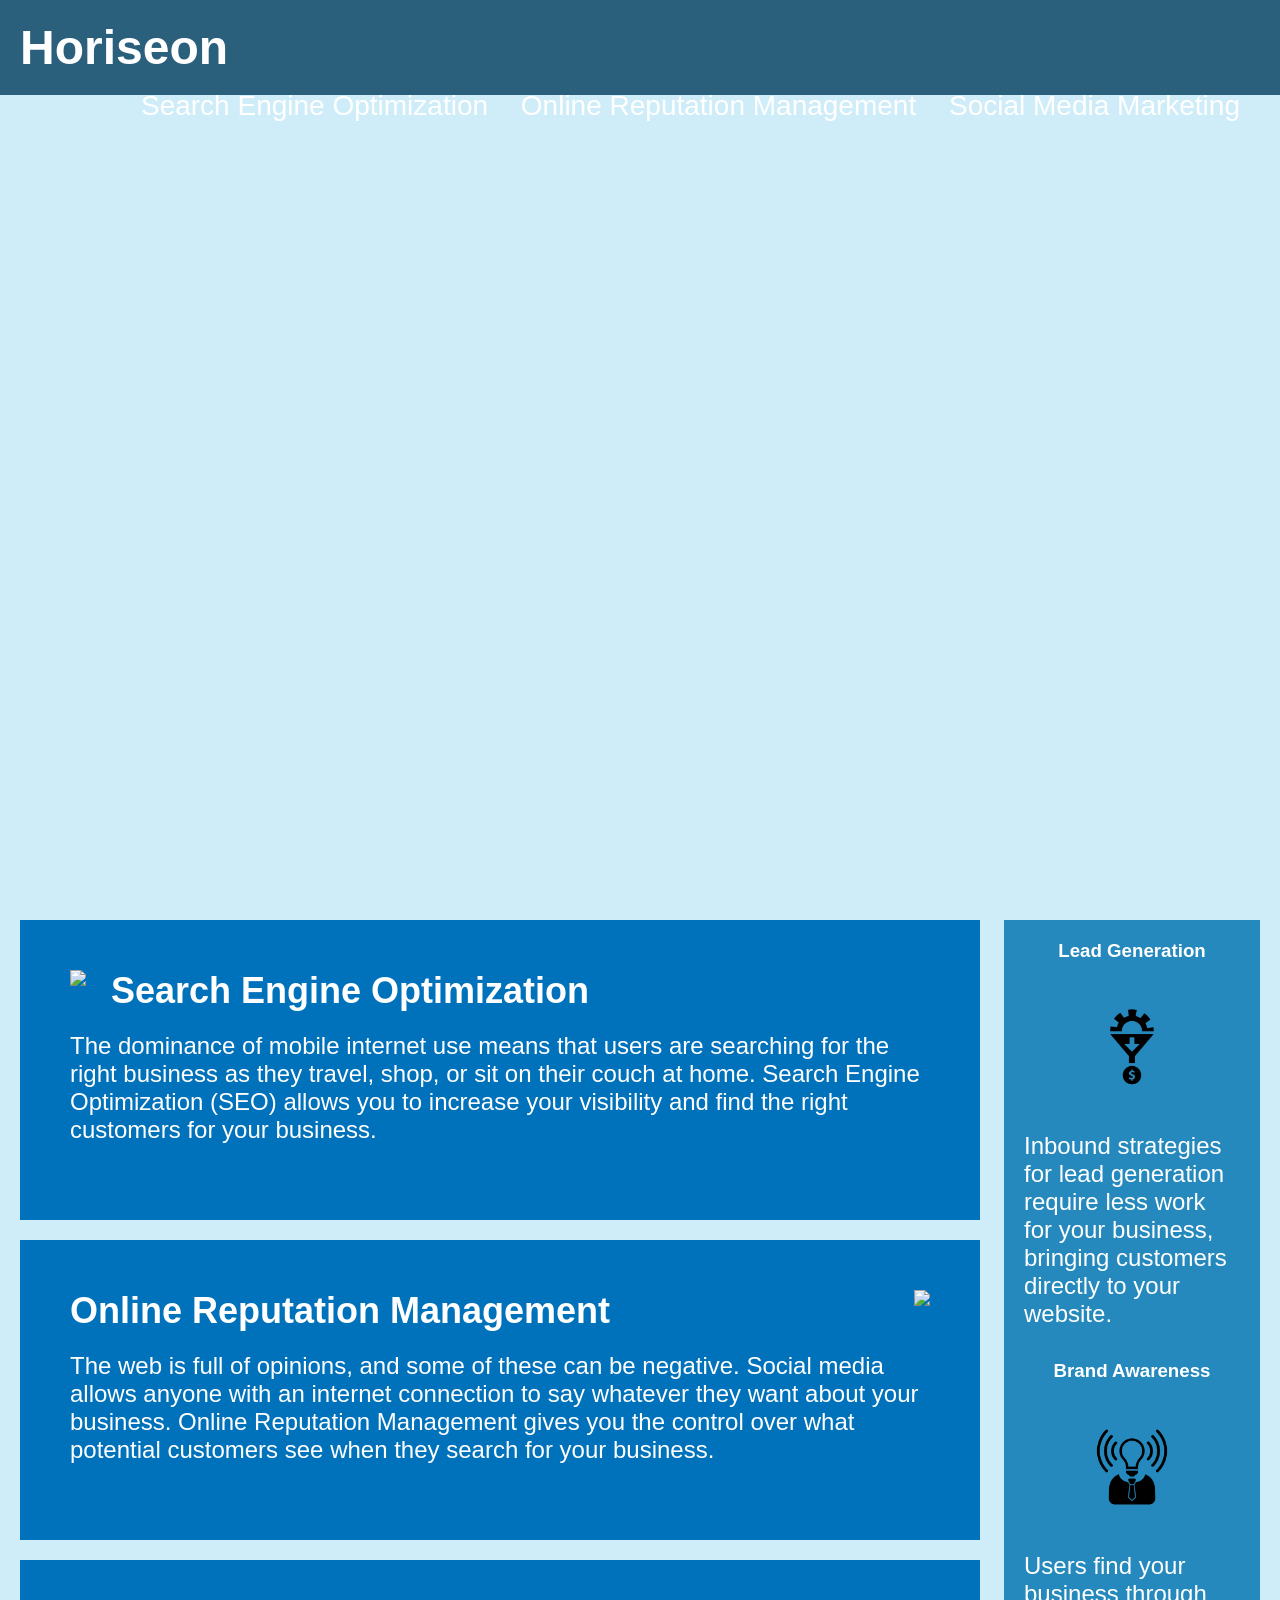
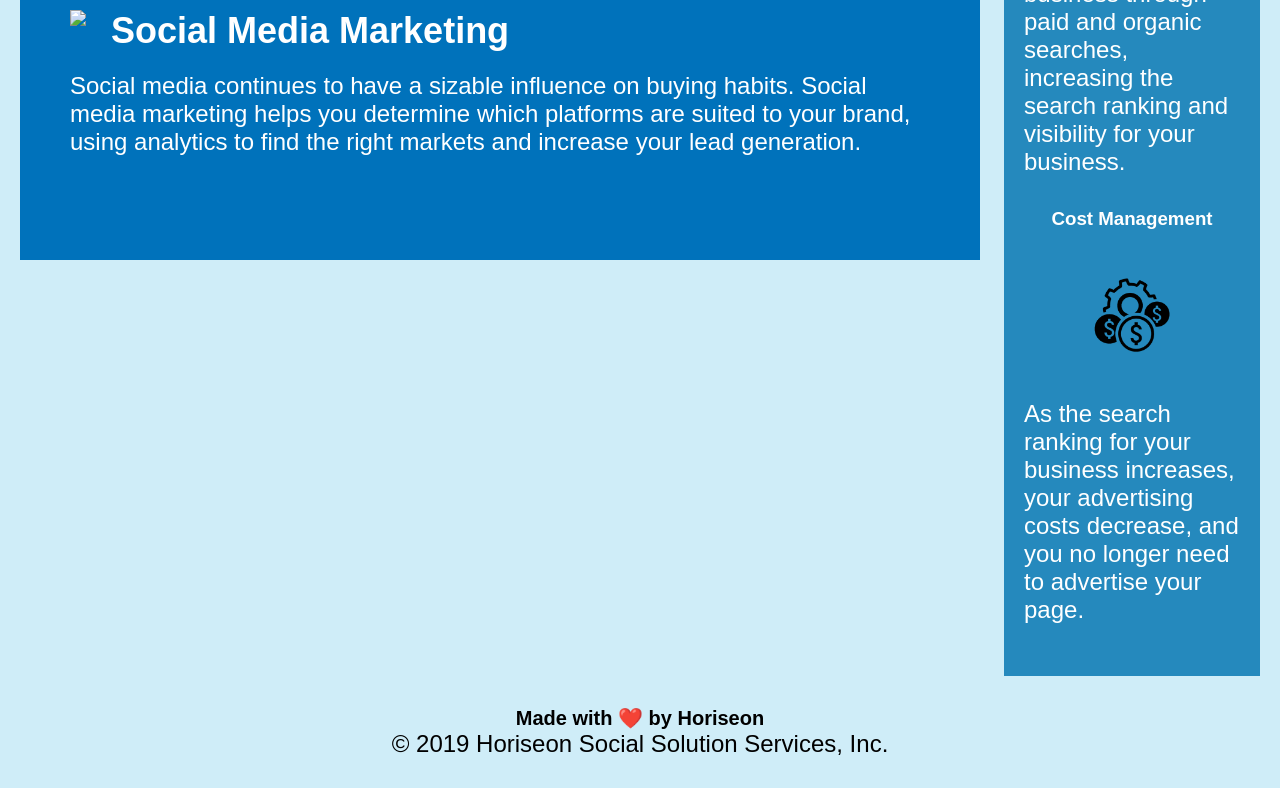
==== index.html @ a9535917 "fixed link" ====
<!DOCTYPE html>
<html lang="en-us">

<head>
    <meta charset="UTF-8" />
    <link rel="stylesheet" href="./assets/css/style.css">
    <title>website</title>
</head>

<body>
    <div class="header">
        <h1>Horiseon</h1>
      
        <div>
            <ul>
                <li>
                    <a href="#search-engine-optimization">Search Engine Optimization</a>
                </li>
                <li>
                    <a href="#online-reputation-management">Online Reputation Management</a>
                </li>
                <li>
                    <a href="#social-media-marketing">Social Media Marketing</a>
                </li>
            </ul>
        </div>
    </div>
    <div class="hero">
    </div>
    <div class="content">
        <div id="search-engine-optimization" class="search-engine-optimization">
            <img src="https://cdn.pixabay.com/photo/2016/04/04/14/12/monitor-1307227_1280.jpg" class="float-left" />
            <h2>Search Engine Optimization</h2>
            <p>
                The dominance of mobile internet use means that users are searching for the right business as they travel, shop, or sit on their couch at home. Search Engine Optimization (SEO) allows you to increase your visibility and find the right customers for your business.
            </p>
        </div>
        <div id="online-reputation-management" class="online-reputation-management">
            <img src="https://cdn.pixabay.com/photo/2017/05/12/08/29/coffee-2306471_1280.jpg" class="float-right" />
            <h2>Online Reputation Management</h2>
            <p>
                The web is full of opinions, and some of these can be negative. Social media allows anyone with an internet connection to say whatever they want about your business. Online Reputation Management gives you the control over what potential customers see when they search for your business.
            </p>
        </div>
        <div id="social-media-marketing" class="social-media-marketing">
            <img src="https://cdn.pixabay.com/photo/2020/08/22/11/21/network-5508173_1280.png" class="float-left" />
            <h2>Social Media Marketing</h2>
            <p>
                Social media continues to have a sizable influence on buying habits. Social media marketing helps you determine which platforms are suited to your brand, using analytics to find the right markets and increase your lead generation.
            </p>
        </div>
    </div>
    <div class="benefits">
        <div class="benefit-lead">
            <h3>Lead Generation</h3>
            <img src="images/lead-generation.png" />
            <p>
                Inbound strategies for lead generation require less work for your business, bringing customers directly to your website.
            </p>
        </div>
        <div class="benefit-brand">
            <h3>Brand Awareness</h3>
            <img src="images/brand-awareness.png" />
            <p>
                Users find your business through paid and organic searches, increasing the search ranking and visibility for your business.
            </p>
        </div>
        <div class="benefit-cost">
            <h3>Cost Management</h3>
            <img src="images/cost-management.png" />
            <p>
                As the search ranking for your business increases, your advertising costs decrease, and you no longer need to advertise your page.
            </p>
        </div>
    </div>
    <div class="footer">
        <h2>Made with ❤️️ by Horiseon</h2>
        <p>
            &copy; 2019 Horiseon Social Solution Services, Inc.
        </p>
    </div>
</body>

</html>
---- assets/css/style.css ----
* {
    box-sizing: border-box; 
    padding: 0;
    margin: 0;
}

body {
    background-color: #cfedf8;
}

.header {
    padding: 20px;
    font-family: 'Trebuchet MS', 'Lucida Sans Unicode', 'Lucida Grande', 'Lucida Sans', Arial, sans-serif;
    background-color: #2a607c;
    color: #ffffff;
}

.header h1 {
    display: inline-block;
    font-size: 48px;
}

.header div {
    padding-top: 15px;
    margin-right: 20px;
    float: right;
    font-family: 'Gill Sans', 'Gill Sans MT', Calibri, 'Trebuchet MS', sans-serif;
    font-size: 28px;
}

.header div ul {
    list-style-type: none;
}

.header div ul li {
    display: inline-block;
    margin-left: 25px;
}

a {
    color: #ffffff;
    text-decoration: none;
}

p {
    font-size: 24px;
}

.hero {
    height: 800px;
    width: 100%;
    margin-bottom: 25px;
    background-repeat: no-repeat;
    background-position: center;
    background-image: url(https://cdn.pixabay.com/photo/2018/03/10/12/00/teamwork-3213924_1280.jpg)
    
}

.float-left {
    float: left;
    margin-right: 25px;
    position: relative; 

}

.float-right {
    float: right;
    margin-left: 25px;
}

.content {
    width: 75%;
    display: inline-block;
    margin-left: 20px;
}

.benefits {
    margin-right: 20px;
    padding: 20px;
    clear: both;
    float: right;
    width: 20%;
    height: 100%;
    font-family: 'Gill Sans', 'Gill Sans MT', Calibri, 'Trebuchet MS', sans-serif;
    background-color: #2589bd;
}

.benefit-lead {
    margin-bottom: 32px;
    color: #ffffff;
}

.benefit-brand {
    margin-bottom: 32px;
    color: #ffffff;
}

.benefit-cost {
    margin-bottom: 32px;
    color: #ffffff;
}

.benefit-lead h3 {
    margin-bottom: 10px;
    text-align: center;
}

.benefit-brand h3 {
    margin-bottom: 10px;
    text-align: center;
}

.benefit-cost h3 {
    margin-bottom: 10px;
    text-align: center;
}

.benefit-lead img {
    display: block;
    margin: 10px auto;
    max-width: 150px;
}

.benefit-brand img {
    display: block;
    margin: 10px auto;
    max-width: 150px;
}

.benefit-cost img {
    display: block;
    margin: 10px auto;
    max-width: 150px;
}

.search-engine-optimization {
    margin-bottom: 20px;
    padding: 50px;
    height: 300px;
    font-family: 'Gill Sans', 'Gill Sans MT', Calibri, 'Trebuchet MS', sans-serif;
    background-color: #0072bb;
    color: #ffffff;
}

.online-reputation-management {
    margin-bottom: 20px;
    padding: 50px;
    height: 300px;
    font-family: 'Gill Sans', 'Gill Sans MT', Calibri, 'Trebuchet MS', sans-serif;
    background-color: #0072bb;
    color: #ffffff;
}

.social-media-marketing {
    margin-bottom: 20px;
    padding: 50px;
    height: 300px;
    font-family: 'Gill Sans', 'Gill Sans MT', Calibri, 'Trebuchet MS', sans-serif;
    background-color: #0072bb;
    color: #ffffff;
}

.search-engine-optimization img {
    max-height: 200px;
}

.online-reputation-management img {
    max-height: 200px;
}

.social-media-marketing img {
    max-height: 200px;
}

.search-engine-optimization h2 {
    margin-bottom: 20px;
    font-size: 36px;
}

.online-reputation-management h2 {
    margin-bottom: 20px;
    font-size: 36px;
}

.social-media-marketing h2 {
    margin-bottom: 20px;
    font-size: 36px;
}

.footer {
    padding: 30px;
    clear: both;
    font-family: 'Trebuchet MS', 'Lucida Sans Unicode', 'Lucida Grande', 'Lucida Sans', Arial, sans-serif;
    text-align: center;
}

.footer h2 {
    font-size: 20px;
}
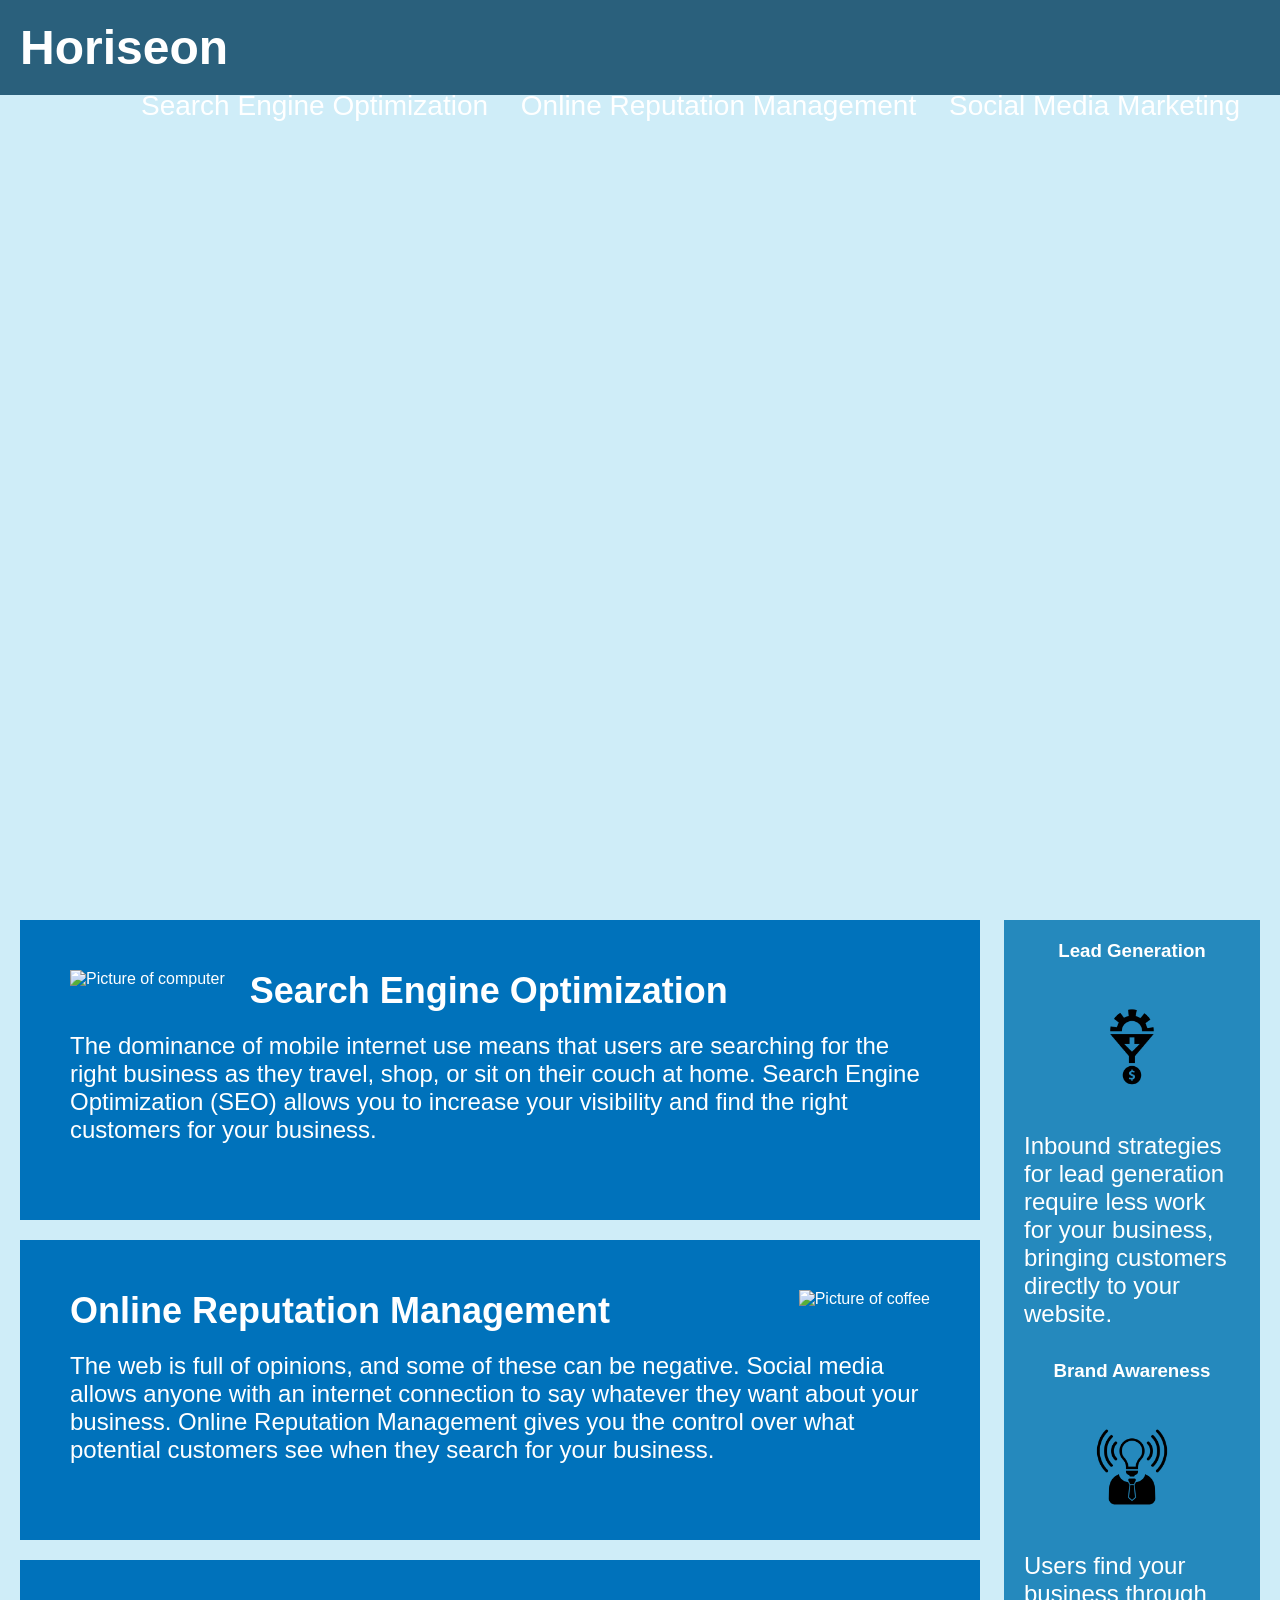
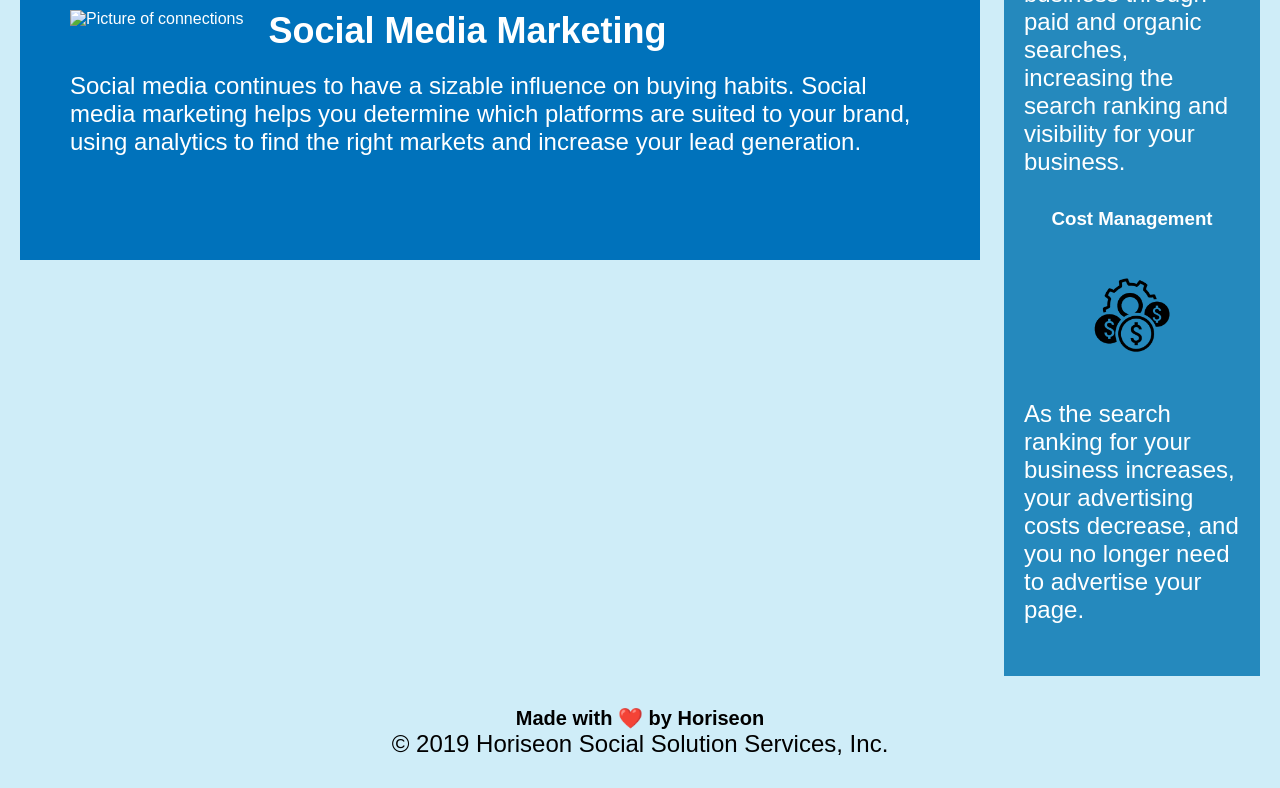
==== commit 0a2c79a7: "alt images" ====
--- a/index.html
+++ b/index.html
@@ -25,25 +25,29 @@
             </ul>
         </div>
     </div>
-    <div class="hero">
+    <div class="hero"
+    alt="Image of meeting">
     </div>
     <div class="content">
         <div id="search-engine-optimization" class="search-engine-optimization">
-            <img src="https://cdn.pixabay.com/photo/2016/04/04/14/12/monitor-1307227_1280.jpg" class="float-left" />
+            <img src="https://cdn.pixabay.com/photo/2016/04/04/14/12/monitor-1307227_1280.jpg" class="float-left" 
+            alt="Picture of computer"/>
             <h2>Search Engine Optimization</h2>
             <p>
                 The dominance of mobile internet use means that users are searching for the right business as they travel, shop, or sit on their couch at home. Search Engine Optimization (SEO) allows you to increase your visibility and find the right customers for your business.
             </p>
         </div>
         <div id="online-reputation-management" class="online-reputation-management">
-            <img src="https://cdn.pixabay.com/photo/2017/05/12/08/29/coffee-2306471_1280.jpg" class="float-right" />
+            <img src="https://cdn.pixabay.com/photo/2017/05/12/08/29/coffee-2306471_1280.jpg" class="float-right" 
+            alt="Picture of coffee"/>
             <h2>Online Reputation Management</h2>
             <p>
                 The web is full of opinions, and some of these can be negative. Social media allows anyone with an internet connection to say whatever they want about your business. Online Reputation Management gives you the control over what potential customers see when they search for your business.
             </p>
         </div>
         <div id="social-media-marketing" class="social-media-marketing">
-            <img src="https://cdn.pixabay.com/photo/2020/08/22/11/21/network-5508173_1280.png" class="float-left" />
+            <img src="https://cdn.pixabay.com/photo/2020/08/22/11/21/network-5508173_1280.png" class="float-left" 
+            alt="Picture of connections"/>
             <h2>Social Media Marketing</h2>
             <p>
                 Social media continues to have a sizable influence on buying habits. Social media marketing helps you determine which platforms are suited to your brand, using analytics to find the right markets and increase your lead generation.
